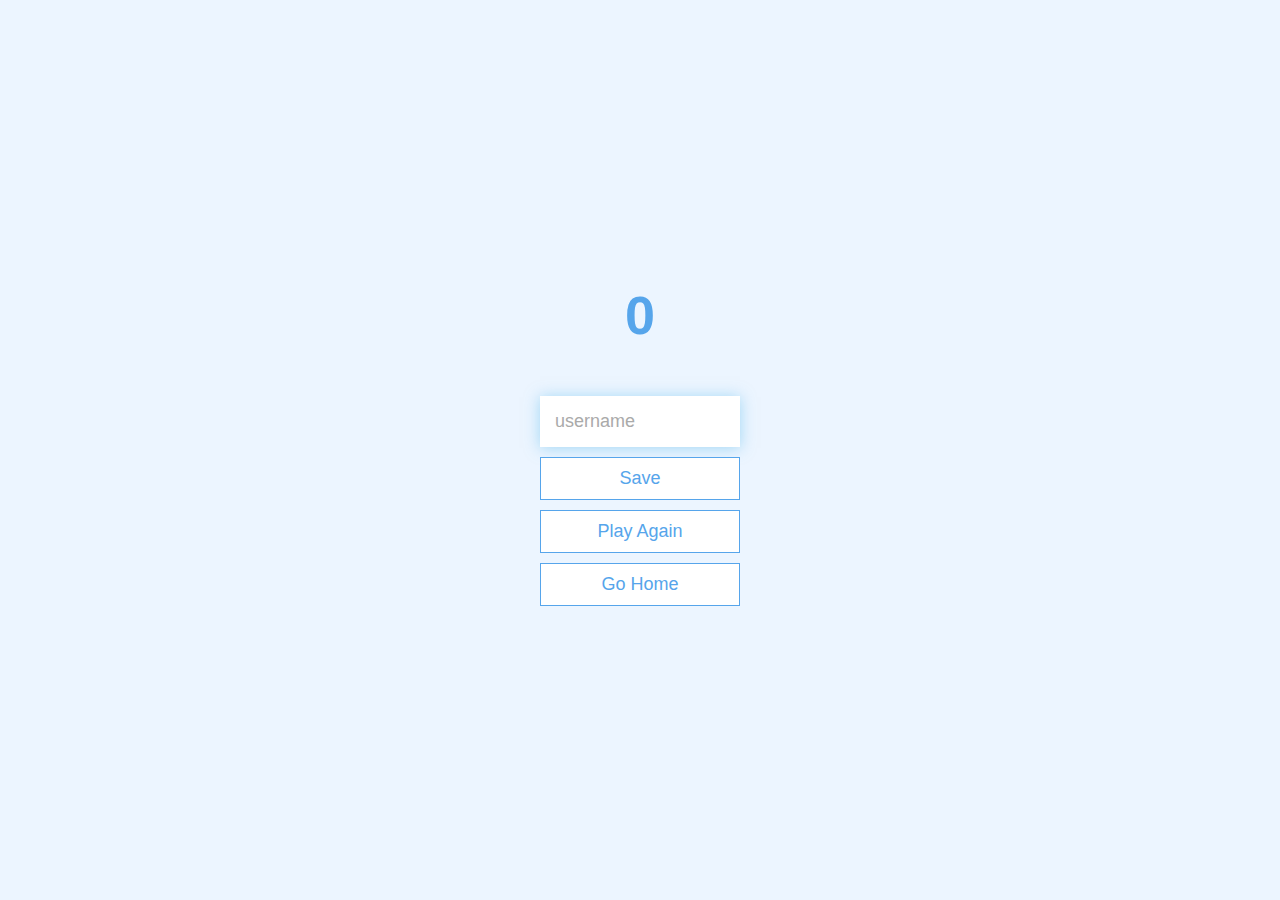
==== end.html @ 4da38559 "Agregando nuevos archivos y codeando la parte final de QuizzApp" ====
<!DOCTYPE html>
<html lang="en">
<head>
    <meta charset="UTF-8">
    <meta http-equiv="X-UA-Compatible" content="IE=edge">
    <meta name="viewport" content="width=device-width, initial-scale=1.0">
    <title>¡Felicitaciones!</title>
    <link rel="stylesheet" href="./app.css">
</head>
<body>
    <div class="container">
        <div id="end" class="flex-center flex-column">
            <h1 id="finalScore">
                0
            </h1>
            <form>
                <input type="text" name="username" id="username" placeholder="username">
                <button type="submit" class="btn" id="saveScoreBtn" onclick="saveHighScore(event)">Save</button>
            </form>
            <a class="btn" href="./game.html">Play Again</a>
            <a class="btn" href="/">Go Home</a>
        </div>
    </div>
    <script src="./end.js"></script>
</body>
</html>
---- app.css ----
:root {
    background: #ecf5ff;
    font-size: 62.5%;
}

* {
    box-sizing: border-box;
    font-family: Arial, Helvetica, sans-serif;
    margin: 0;
    padding: 0;
    color: #333;
}
h1,
h2,
h3,
h4 {
    margin-bottom: 1rem;
}
h1 {
    font-size: 5.4rem;
    color: #56a5eb;
    margin-bottom: 5rem;
}
h1 > span {
    font-size: 2.4rem;
    font-weight: 500;
}
h2 {
    font-size: 4.2rem;
    margin-bottom: 4rem;
    font-weight: 700;
}
h3 {
    font-size: 2.8rem;
    font-weight: 500;
}

/* Utilidades */
.container {
    width: 100vm;
    height: 100vh;
    display: flex;
    justify-content: center;
    align-items: center;
    max-width: 80rem;
    margin: 0 auto;
    padding: 2rem;
}
.container > * {
    width: 100%;
}
.flex-column {
    display: flex;
    flex-direction: column;
}
.flex-center {
    justify-content: center;
    align-items: center;
}
.justify-center {
    justify-content: center;
}
.text-center {
    text-align: center;
}
.hiden {
    display: none;
}
    
/* Buttons */
.btn {
    font-size: 1.8rem;
    padding: 1rem 0;
    width: 20rem;
    text-align: center;
    border: 0.1rem solid #56a5eb;
    margin-bottom: 1rem;
    text-decoration: none;
    color:#56a5eb;
    background-color: white;
}
.btn:hover {
    cursor: pointer;
    box-shadow: 0 0.4rem 1.4rem 0 rgba(86, 185, 235, 0.5);
    transform: translateY(-0.1rem);
    transition: transform 150ms;
}
.btn[disabled]:hover {
    cursor: not-allowed;
    box-shadow: none;
    transform: none;
}

/* FormularioDeGanador */
form {
    width: 100%;
    display: flex;
    flex-direction: column;
    align-items: center;
}
input {
    margin-bottom: 1rem;
    width: 20rem;
    padding: 1.5rem;
    font-size: 1.8rem;
    border: none;
    box-shadow: 0 0.1rem 1.4rem 0 rgba(86, 185, 235, 0.5);
}
input::placeholder {
    color: #aaa;
}
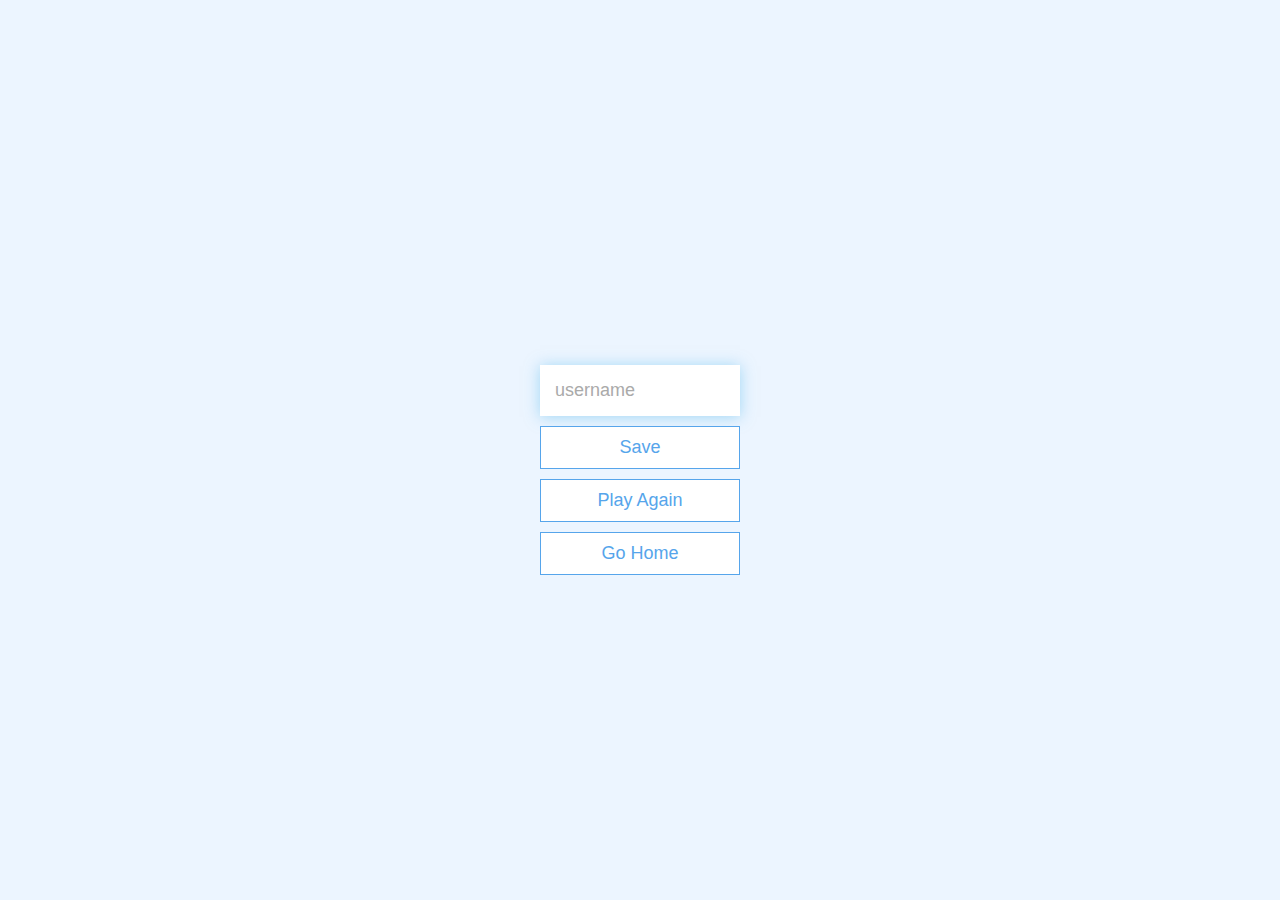
==== commit ad29eed7: "Añaniendo el final del app quizz con su respectivo agregado de username" ====
--- a/end.html
+++ b/end.html
@@ -15,7 +15,7 @@
             </h1>
             <form>
                 <input type="text" name="username" id="username" placeholder="username">
-                <button type="submit" class="btn" id="saveScoreBtn" onclick="saveHighScore(event)">Save</button>
+                <button type="submit" class="btn" id="saveScoreBtn" onclick="saveHighScore(event)" disabled>Save</button>
             </form>
             <a class="btn" href="./game.html">Play Again</a>
             <a class="btn" href="/">Go Home</a>
